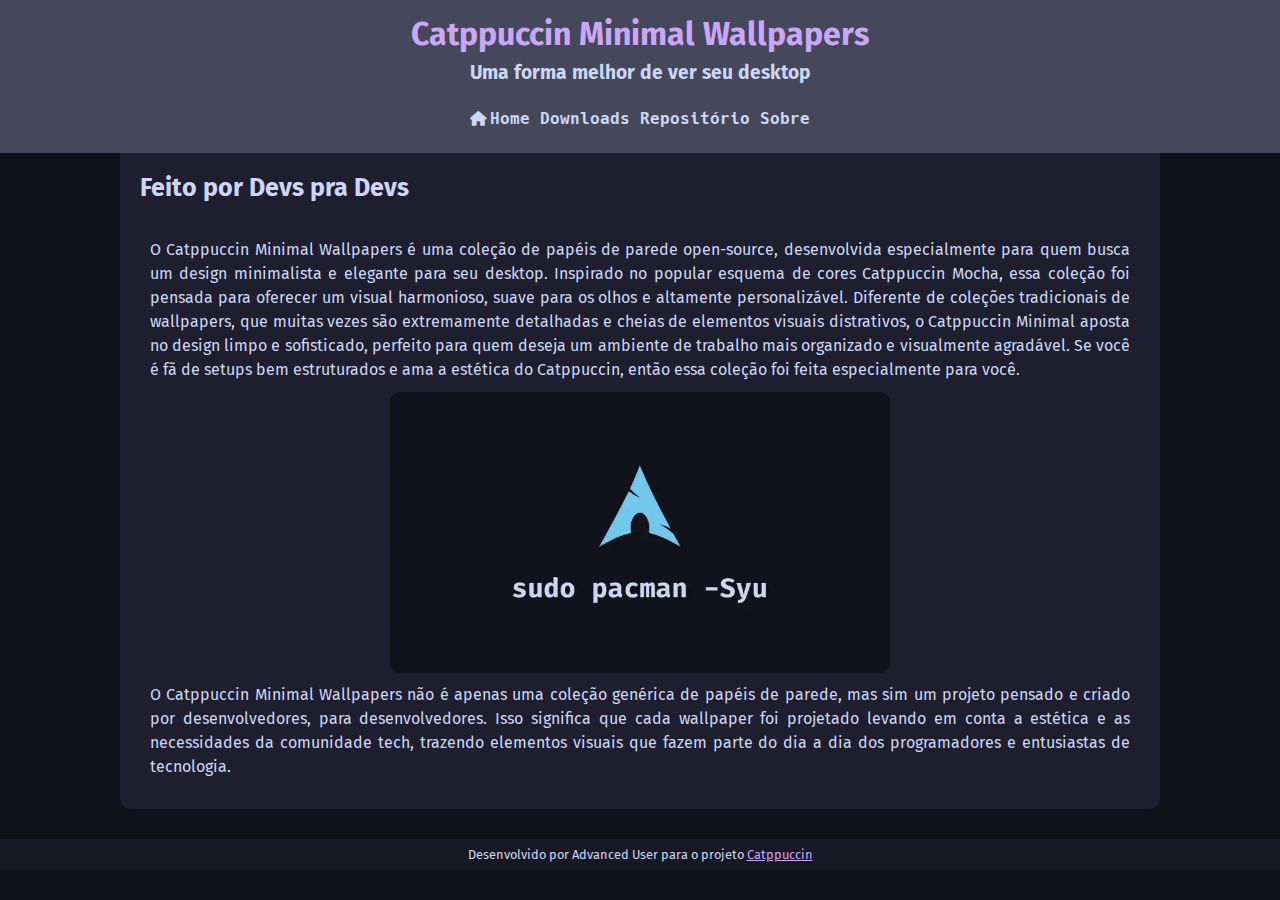
==== index.html @ 370ca6e7 "Adding website files" ====
<!DOCTYPE html>
<html lang="pt-br">
<head>
    <meta charset="UTF-8">
    <meta name="viewport" content="width=device-width, initial-scale=1.0">
    <title>Catppuccin Wallpapers</title>
    <link rel="stylesheet" href="style/style.css">
    <link rel="shortcut icon" href="midia/favicon.ico" type="image/x-icon">
</head>
<body>
    <header>
        <h1>Catppuccin Minimal Wallpapers</h1>
        <p>Uma forma melhor de ver seu desktop</p>
        <nav>
            <a href="index.html"> Home</a>
            <a href="downloads.html">Downloads</a>
            <a href="https://github.com/Henriquehnnm/catppucin-minimal-wallpapers" target="_blank">Repositório</a>
            <a href="about.html">Sobre</a>
        </nav>
    </header>
    <main>
        <div>
            <h1>Feito por Devs pra Devs</h1>
        </div>
        <p>O Catppuccin Minimal Wallpapers é uma coleção de papéis de parede open-source, desenvolvida especialmente para quem busca um design minimalista e elegante para seu desktop. Inspirado no popular esquema de cores Catppuccin Mocha, essa coleção foi pensada para oferecer um visual harmonioso, suave para os olhos e altamente personalizável.

        Diferente de coleções tradicionais de wallpapers, que muitas vezes são extremamente detalhadas e cheias de elementos visuais distrativos, o Catppuccin Minimal aposta no design limpo e sofisticado, perfeito para quem deseja um ambiente de trabalho mais organizado e visualmente agradável. Se você é fã de setups bem estruturados e ama a estética do Catppuccin, então essa coleção foi feita especialmente para você.</p>
        <div>
                <picture>
                    <source media="(max-width: 700px)" srcset="midia/arch-pq.webp">
                    <img src="midia/arch.webp" alt="wallpaper arch">
                </picture>
        </div>
        <p>O Catppuccin Minimal Wallpapers não é apenas uma coleção genérica de papéis de parede, mas sim um projeto pensado e criado por desenvolvedores, para desenvolvedores. Isso significa que cada wallpaper foi projetado levando em conta a estética e as necessidades da comunidade tech, trazendo elementos visuais que fazem parte do dia a dia dos programadores e entusiastas de tecnologia.</p>
    </main>
    <footer>
        <p>Desenvolvido por Advanced User para o projeto <a href="https://catppuccin.com" target="_blank">Catppuccin</a></p>
    </footer>
</body>
</html>
---- style/style.css ----
@charset "UTF-8";

@import url('https://fonts.googleapis.com/css2?family=Fira+Code:wght@300..700&family=Fira+Sans:ital,wght@0,100;0,200;0,300;0,400;0,500;0,600;0,700;0,800;0,900;1,100;1,200;1,300;1,400;1,500;1,600;1,700;1,800;1,900&display=swap');

@font-face {
    font-family: Hack;
    src: url('../fonts/Hack.ttf');
    font-weight: normal;
}

:root {
    --rosewater: #f5e0dc;
    --flamingo: #f2cdcd;
    --pink: #f5c2e7;
    --mauve: #cba6f7;
    --red: #f38ba8;
    --maroon: #eba0ac;
    --peach: #fab387;
    --yellow: #f9e2af;
    --green: #a6e3a1;
    --teal: #94e2d5;
    --sky: #89dceb;
    --sapphire: #74c7ec;
    --blue: #89b4fa;
    --lavender: #b4befe;
    
    --text: #cdd6f4;
    --subtext1: #bac2de;
    --subtext0: #a6adc8;
    
    --overlay2: #9399b2;
    --overlay1: #7f849c;
    --overlay0: #6c7086;
    
    --surface2: #585b70;
    --surface1: #45475a;
    --surface0: #313244;
    
    --base: #1e1e2e;
    --mantle: #181825;
    --crust: #11111b;

    --fonte-padrao: 'Fira Sans', sans-serif;
    --fonte-menu: 'Hack', sans-serif
  }

  * {
    margin: 0px;
    padding: 0px;
}
  
 body {
    font-family: var(--fonte-padrao);
    width: 100%;
    background-color: var(--crust);
    height: 100%;
    display: flex;
    flex-direction: column;
  }

  header {
    min-height: 100px;
    text-align: center;
    background-color: var(--surface1);
    padding: 15px;
  }

  header h1 {
    color: var(--mauve);
  }

  header p {
    padding-top: 8px;
    padding-bottom: 15px;
    font-size: 1.2em;
    font-weight: bold;
  }

  header nav {
    text-align: center;
    padding: 10px;
  }

  nav a {
    font-weight: bold;
    padding: 3px;
    text-decoration: none;
    color: var(--text);
    transition-duration: 0.3s;
    border-radius: 10px;
    font-family: var(--fonte-menu);
  }

  nav a:hover {
    background-image: linear-gradient(to right, var(--mauve), var(--maroon) );
    color: var(--crust);
    padding: 10px;
  }

  main {
    background-color: var(--base);
    margin: auto;
    margin-bottom: 30px;
    min-width: 300px;
    max-width: 1000px;
    padding: 20px;
    border-bottom-left-radius: 10px;
    border-bottom-right-radius: 10px;
    flex: 1;
}

main h1 {
    color: var(--text);
    margin-bottom: 25px;
}

main h2 {
    color: var(--subtext1);
    margin-bottom: 15px;
}

main p {
    padding: 10px;
    text-align: justify;
    line-height: 1.5em;
}

main ul {
    color: var(--text);
    list-style: none;
    margin: 0px;
    padding: 0px;
}

div h1 {
  text-align: justify;
  font-size: 25px;
}

div img {
    display: block;
    max-width: 500px;
    border-radius: 10px;
    margin: auto;
}

div ul {
  font-family: var(--fonte-menu);
  padding: 15px;
}

div li {
  margin-bottom: 15px;
}

div a {
  color: var(--text);
  text-decoration: none;
  font-size: 20px;
  transition-duration: 0.3s;
}

div a:hover {
  color: var(--mauve);
}

  p {
    color: var(--text);
  }

  footer {
    background-color: var(--mantle);
    text-align: center;
    font-size: 0.8em;
    padding: 8px;
}

 footer a {
    color: var(--mauve);
    transition-duration: 0.5s;
 }

 footer a:hover {
    color: var(--blue);
 }
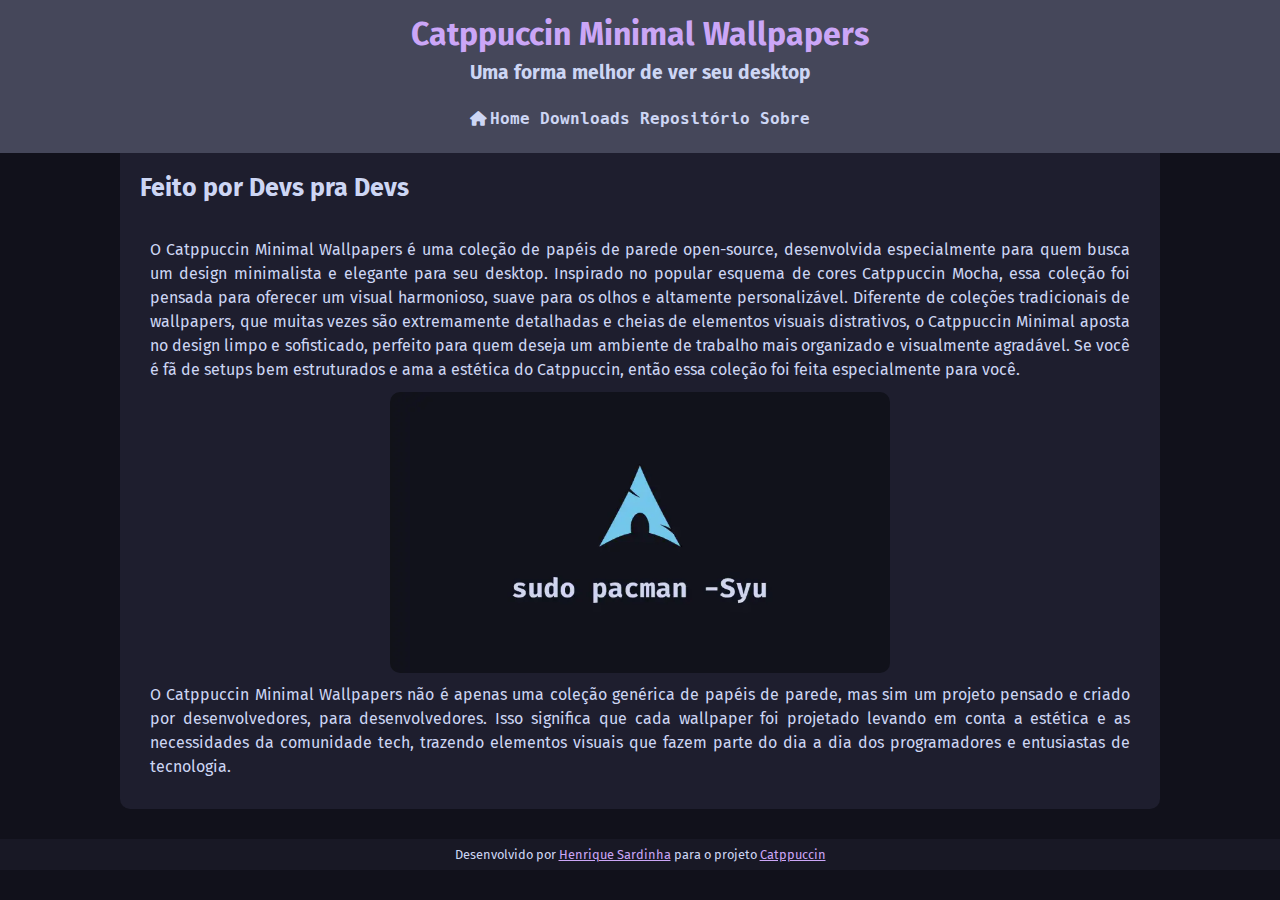
==== commit cd36ea76: "Adjusting" ====
--- a/index.html
+++ b/index.html
@@ -34,7 +34,7 @@
         <p>O Catppuccin Minimal Wallpapers não é apenas uma coleção genérica de papéis de parede, mas sim um projeto pensado e criado por desenvolvedores, para desenvolvedores. Isso significa que cada wallpaper foi projetado levando em conta a estética e as necessidades da comunidade tech, trazendo elementos visuais que fazem parte do dia a dia dos programadores e entusiastas de tecnologia.</p>
     </main>
     <footer>
-        <p>Desenvolvido por Advanced User para o projeto <a href="https://catppuccin.com" target="_blank">Catppuccin</a></p>
+        <p>Desenvolvido por <a href="https://github.com/Henriquehnnm">Henrique Sardinha</a> para o projeto <a href="https://catppuccin.com" target="_blank">Catppuccin</a></p>
     </footer>
 </body>
 </html>--- a/style/style.css
+++ b/style/style.css
@@ -92,8 +92,7 @@
   }
 
   nav a:hover {
-    background-image: linear-gradient(to right, var(--mauve), var(--maroon) );
-    color: var(--crust);
+    color: var(--mauve);
     padding: 10px;
   }
 
